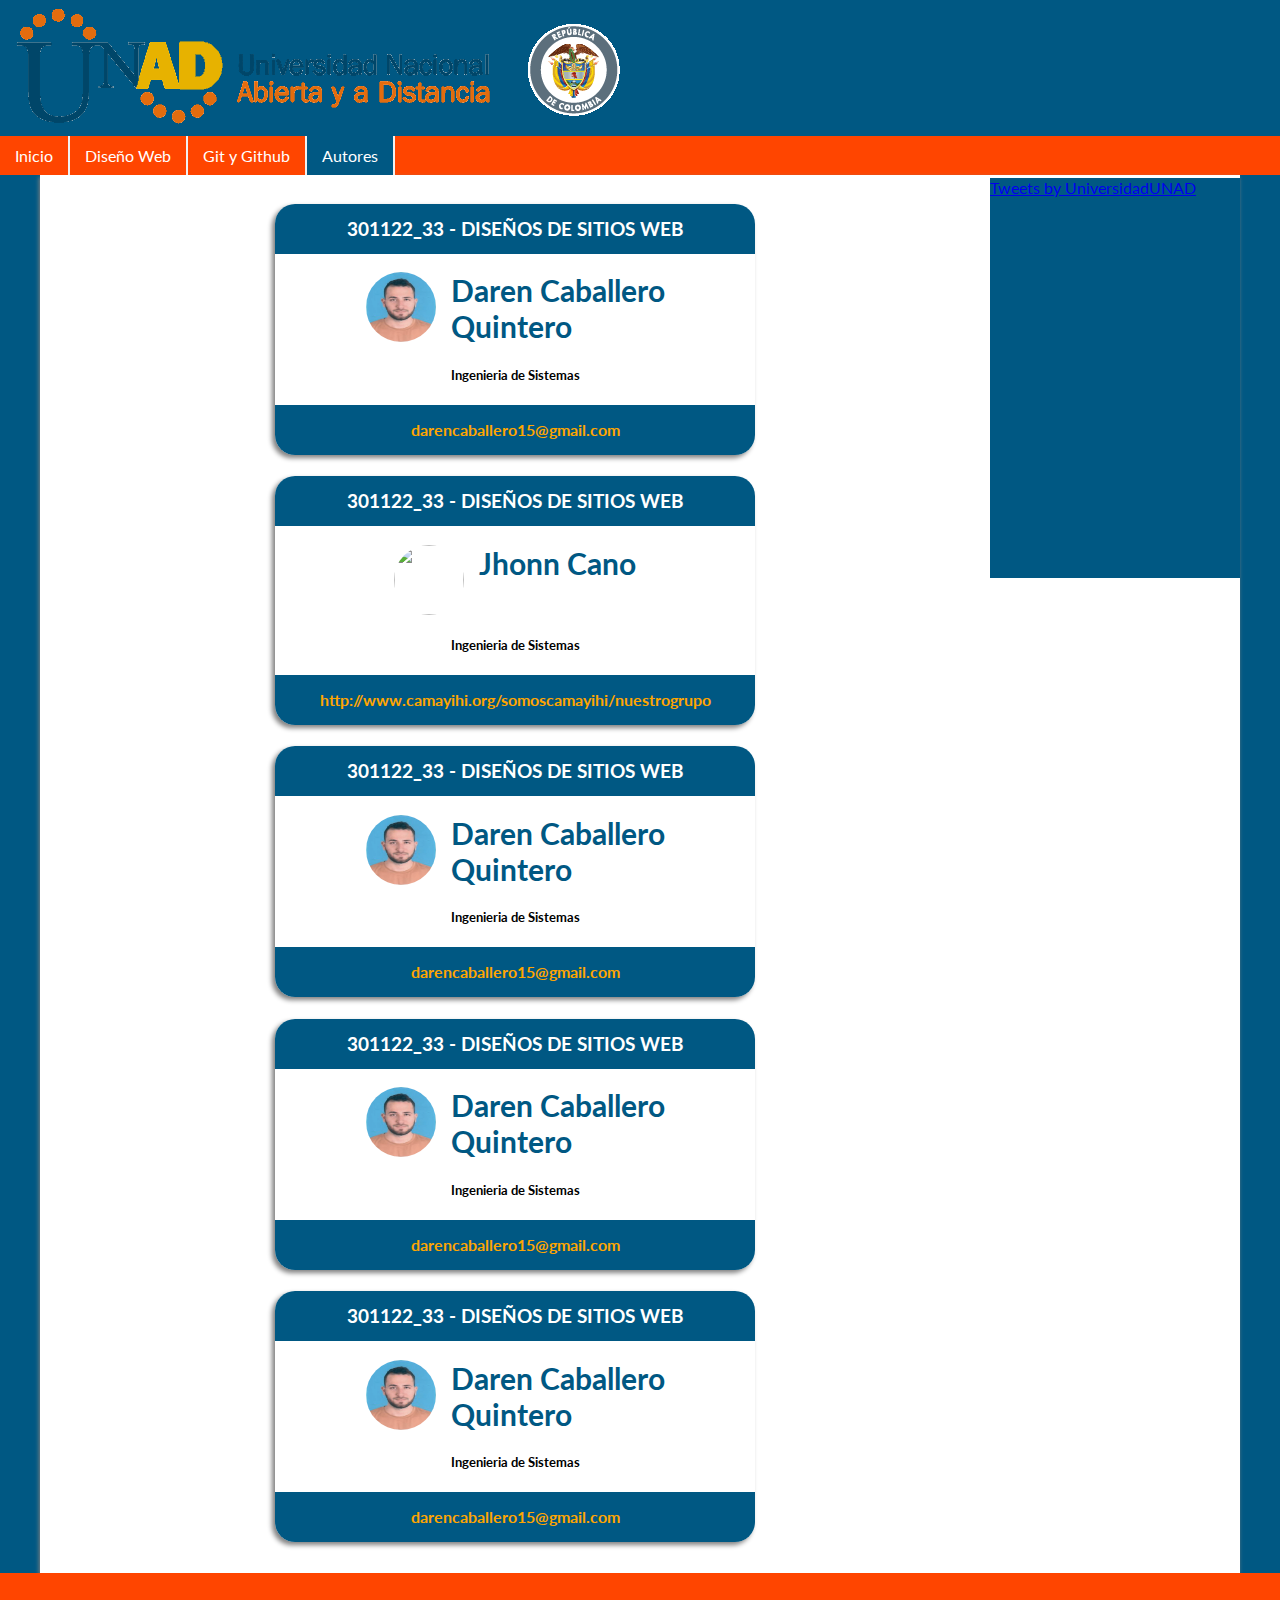
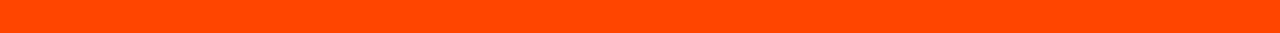
==== autores.html @ dc4933d7 "Update autores.html" ====
<!DOCTYPE html>
<html lang="en">

<head>
    <meta charset="UTF-8">
    <meta name="viewport" content="width=device-width, initial-scale=1.0">
    <meta http-equiv="X-UA-Compatible" content="ie=edge">
    <link rel="stylesheet" href="./css/style.css">
    <link href="https://fonts.googleapis.com/css?family=Lato" rel="stylesheet">
    <link href="https://fonts.googleapis.com/css?family=Lato:900i" rel="stylesheet">
    <script src="./js/jquery.js"></script>
    <title>Autores</title>
</head>

<body>
    <header>
        <figure>
            <img class="img-principal" src="logoUNAD_.png" alt="Pagina de Inicio">
        </figure>
    </header>

    <nav>
        <ul>
            <li>
                <a href="index.html">Inicio</a>
            </li>
            <li>
                <a href="Diseño.html">Diseño Web</a>
            </li>
            <li>
                <a href="Git.html">Git y Github</a>
            </li>
            <li style="background:rgb(0, 88, 131)"">
                <a href="autores.html">Autores</a>
            </li>
        </ul>
    </nav>
    <section>
        <div id="contenidoLectura">
            <div class="autores" id="profile1">
                <h3>301122_33 - DISEÑOS DE SITIOS WEB</h3>
                <div class="user">
                    <img class="profile" src="darenc.png">
                    <p id="nombres"><span>Daren Caballero </span>
                        <span>Quintero</span></p>
                </div>
                <h5>Ingenieria de Sistemas</h5>
                <h4>darencaballero15@gmail.com</h4>
            </div>
            <div class="autores" id="profile2">
                    <h3>301122_33 - DISEÑOS DE SITIOS WEB</h3>
                    <div class="user">
                        <img class="profile" src="http://www.camayihi.org/otros/logo.png">
                        <p id="nombres"><span>Jhonn Cano </span></p>
                    </div>
                    <h5>Ingenieria de Sistemas</h5>
                    <h4>http://www.camayihi.org/somoscamayihi/nuestrogrupo</h4>
                </div>
                <div class="autores" id="profile2">
                        <h3>301122_33 - DISEÑOS DE SITIOS WEB</h3>
                        <div class="user">
                            <img class="profile" src="darenc.png">
                            <p id="nombres"><span>Daren Caballero </span>
                                <span>Quintero</span></p>
                        </div>
                        <h5>Ingenieria de Sistemas</h5>
                        <h4>darencaballero15@gmail.com</h4>
                    </div>
                    <div class="autores" id="profile4">
                            <h3>301122_33 - DISEÑOS DE SITIOS WEB</h3>
                            <div class="user">
                                <img class="profile" src="darenc.png">
                                <p id="nombres"><span>Daren Caballero </span>
                                    <span>Quintero</span></p>
                            </div>
                            <h5>Ingenieria de Sistemas</h5>
                            <h4>darencaballero15@gmail.com</h4>
                        </div>
                        <div class="autores" id="profile4">
                                <h3>301122_33 - DISEÑOS DE SITIOS WEB</h3>
                                <div class="user">
                                    <img class="profile" src="darenc.png">
                                    <p id="nombres"><span>Daren Caballero </span>
                                        <span>Quintero</span></p>
                                </div>
                                <h5>Ingenieria de Sistemas</h5>
                                <h4>darencaballero15@gmail.com</h4>
                            </div>
          
        </div>
        <aside>
            <a class="twitter-timeline" href="https://twitter.com/UniversidadUNAD?ref_src=twsrc%5Etfw">Tweets by UniversidadUNAD</a>
            <script async src="https://platform.twitter.com/widgets.js" charset="utf-8"></script>
        </aside>
    </section>
    <footer>
    </footer>
</body>

</html>
---- css/style.css ----
body {
    background: red;
    margin: 0;
    font-family: 'Lato', sans-serif;
    background: rgb(0, 88, 131);
    background-image: url("https://mdn.mozillademos.org/files/6457/mdn_logo_only_color.png");
}

header {
    background-image: url("https://mdn.mozillademos.org/files/6457/mdn_logo_only_color.png");
}

nav {
    background: orangered;
}

ul {
    display: flex;
    text-align: center;
    list-style: none;
    margin: 0;
    padding: 0;
}

li {
    /*background: rgb(219, 154, 13);*/
    background: orangered;
    align-items: center;
    border-right: 2px solid #f1f1f1;
}

.volver {
    text-align: center;
    width: 50px;
    margin: 0 auto;
    height: 50px;
}

.volver:hover {
    background: red;
}

.lectura a {
    text-decoration: none;
    color: rgb(0, 88, 131);
    display: block;
    margin: 0 auto;
    text-align: center
}

.profile {
    width: 70px;
    height: 70px;
    display: block;
    border-radius: 50%;
}

#opciones ul li {
    background: rgb(0, 88, 131);
    border-top: 2px solid transparent !important;
}

#opciones ul li:hover {
    border-top: 2px solid orangered !important;
}

#opciones ul li:last-child {
    border: none;
}

li:hover {
    background: rgba(0, 88, 131);
}

figure {
    margin: 0;
 
}


section {
    min-height: 100vh;
    display: flex;
    justify-content: space-between;
    width: 1200px;
    margin: 0 auto;
    box-shadow: -1px 2px 4px gray;
    background: white;
}

#videos {
    min-height: 200px;
    width: 100%;
    margin: 0 auto;
    box-shadow: 0px 0px 2px gray;
    background: white;
    margin-top: 30px;
    display: flex;
    justify-content: space-between;
    flex-flow: row wrap;
}

iframe {
    width: 100%;
    height: 100%;
    margin: 0 auto;
    display: block;
}

#videos article {
    padding: 20px;
}

#contenido {
    padding: 10px;
    width: 100%;
    
}

#contenidoLectura {
    padding: 10px;
    width: 40%;
    margin: 0 auto;
    border-color: coral;
}

aside {
    background: rgb(0, 88, 131);
    width: 250px;
    height: 400px;
    overflow: auto;
    margin-top: 3px;
}

.user {
    display: flex;
    justify-content: center;
    background: #FFFF;
}

ul li a {
    text-decoration: none;
    color: white;
    display: block;
    margin: 5px 10px;
    padding: 5px;
}

footer {
    background: orangered;
    height: 50px;
    padding: 5px;
}
.footer_msg{
    color: white;  
}
#opciones {
    display: block;
    margin: 0 auto;
    width: 500px;
    margin-bottom: 15px;
}

.lectura {
    text-align: justify;
    padding: 30px;
    margin-bottom: 20px;
    box-shadow: 0px 0px 5px gray;
}

.lectura h2 {
    text-align: center;
}

.autores {
    border-radius: 20px 20px 20px 20px;
    text-align: justify;
    margin-bottom: 20px;
    box-shadow: -3px 3px 5px gray;
}
h2{
    text-align: center;
    font-size: 20px;
    color: rgba(0, 88, 131);
}
    h3 {
    background: rgb(0, 88, 131);
    color: white;
    height: 50px;
    text-align: center;
    vertical-align: middle;
    border-radius: 20px 20px 0px 0px;
    line-height: 50px;
}

h4 {
    background: rgb(0, 88, 131);
    height: 50px;
    text-align: center;
    vertical-align: middle;
    border-radius: 0px 0px 20px 20px;
    line-height: 50px;
    color: orange;
}

h5 {
    text-align: center;
}

span {
    display: block;
    font-size: 30px;
    color: rgb(0, 88, 131);
    font-family: 'Lato', sans-serif;
    font-weight: bold;
}

#nombres {
    margin: 0px 0px 0px 15px;
}

#wrapper-multimedia {
    width: 50%;
    height: 300px;
    margin: 0 auto;
    margin-top: 20px;
}

#principal-video {
    width: 100%;
    height: 300px;
    box-shadow: 2px 2px 3px gray;
}

#videos article {
    width: 120px;
    height: 90px;
    margin: 0 auto;
}

#sfcehfpx8sdclw3caueduhee52knl9q71dz {
    position: absolute;
    top: 0px;
    right: 0px;
    border-color:RED; 
}

@font-face {
    font-family: 'icomoon';
    src: url('../fonts/icomoon.eot?u0gpm6');
    src: url('../fonts/icomoon.eot?u0gpm6#iefix') format('embedded-opentype'), url('../fonts/icomoon.ttf?u0gpm6') format('truetype'), url('../fonts/icomoon.woff?u0gpm6') format('woff'), url('../fonts/icomoon.svg?u0gpm6#icomoon') format('svg');
    font-weight: normal;
    font-style: normal;
}

[class^="icon-"],
[class*=" icon-"] {
    /* use !important to prevent issues with browser extensions that change fonts */
    font-family: 'icomoon' !important;
    speak: none;
    font-style: normal;
    font-weight: normal;
    font-variant: normal;
    text-transform: none;
    line-height: 1;
    /* Better Font Rendering =========== */
    -webkit-font-smoothing: antialiased;
    -moz-osx-font-smoothing: grayscale;
}

.icon-circle-up:before {
    content: "\ea41";
}

.icon-circle-up {
    font-size: 20px;
}
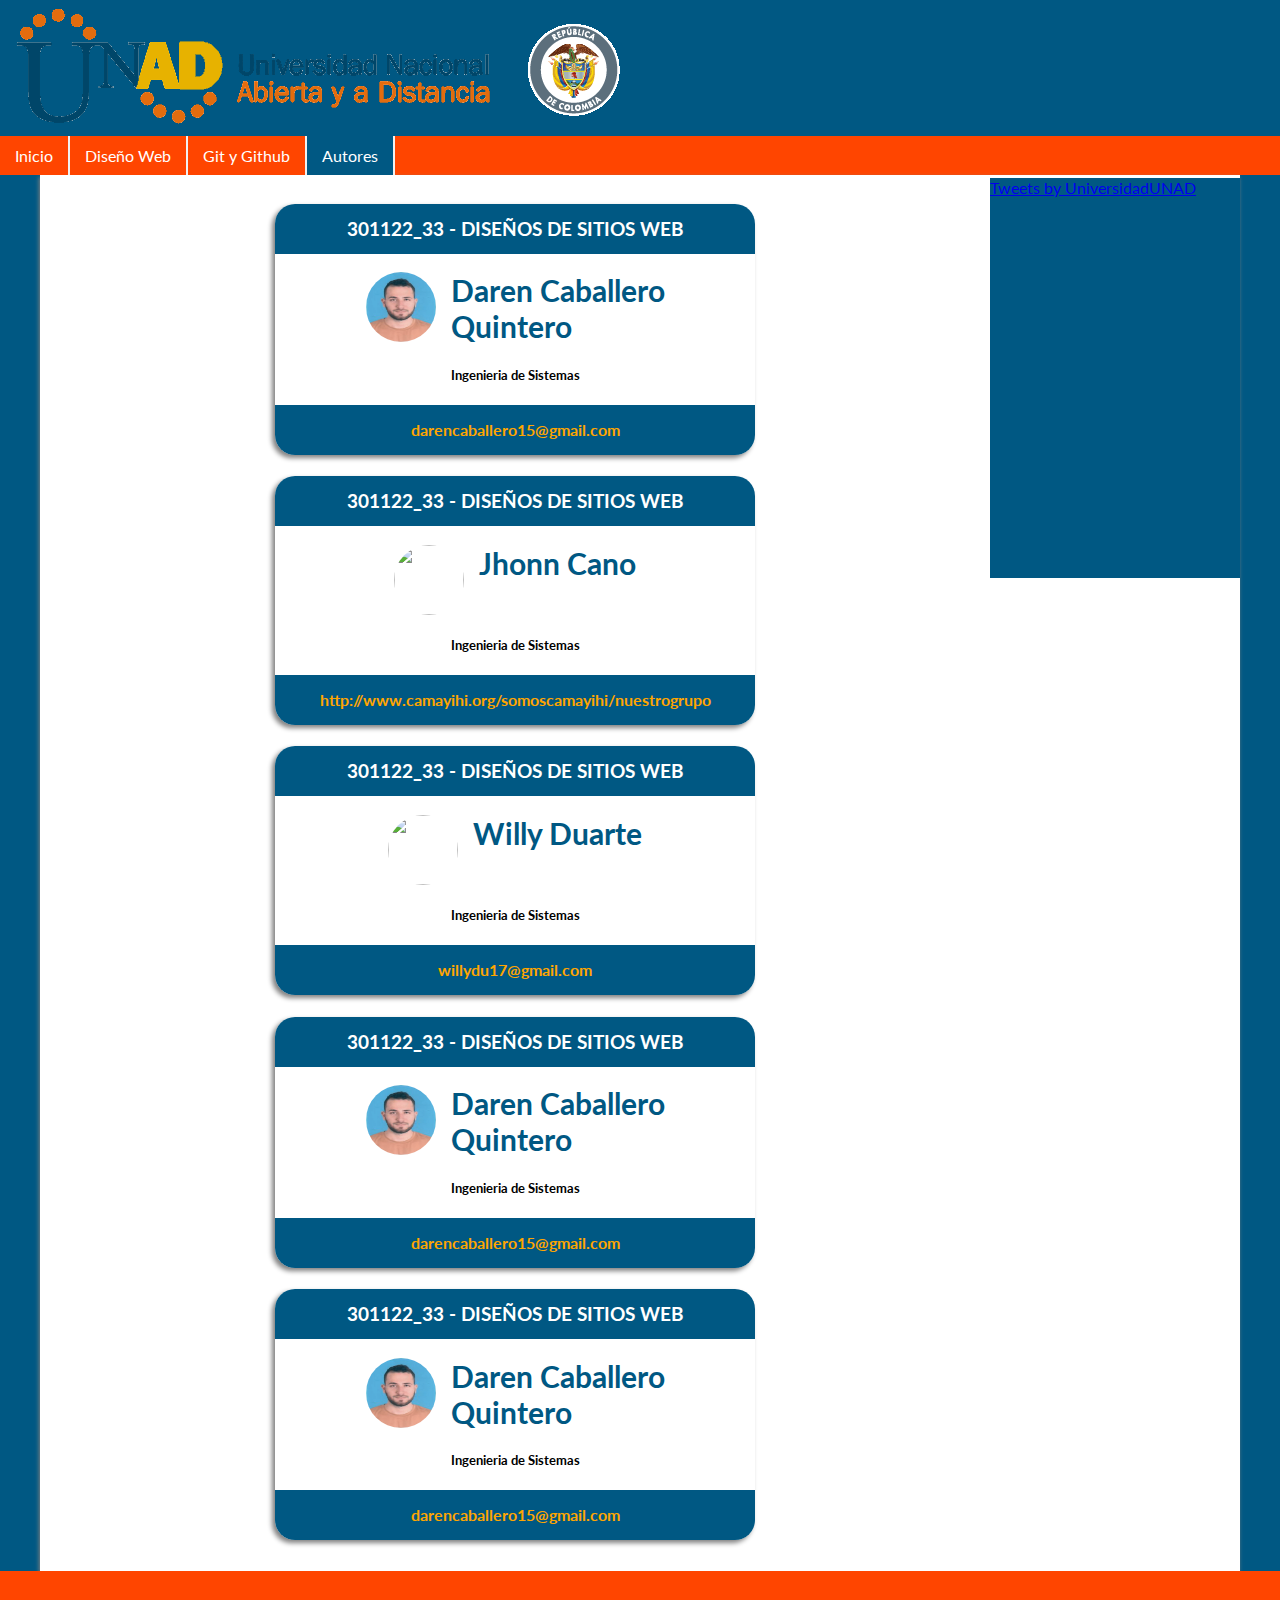
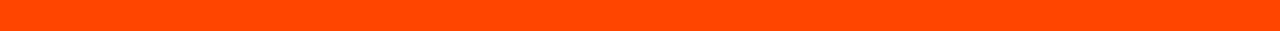
==== commit 8741ee54: "Update autores.html" ====
--- a/autores.html
+++ b/autores.html
@@ -59,12 +59,11 @@
                 <div class="autores" id="profile2">
                         <h3>301122_33 - DISEÑOS DE SITIOS WEB</h3>
                         <div class="user">
-                            <img class="profile" src="darenc.png">
-                            <p id="nombres"><span>Daren Caballero </span>
-                                <span>Quintero</span></p>
+                            <img class="profile" src="willy.jpeg">
+                            <p id="nombres"><span>Willy Duarte </span></p>
                         </div>
                         <h5>Ingenieria de Sistemas</h5>
-                        <h4>darencaballero15@gmail.com</h4>
+                        <h4>willydu17@gmail.com</h4>
                     </div>
                     <div class="autores" id="profile4">
                             <h3>301122_33 - DISEÑOS DE SITIOS WEB</h3>
@@ -97,4 +96,4 @@
     </footer>
 </body>
 
-</html>+</html>
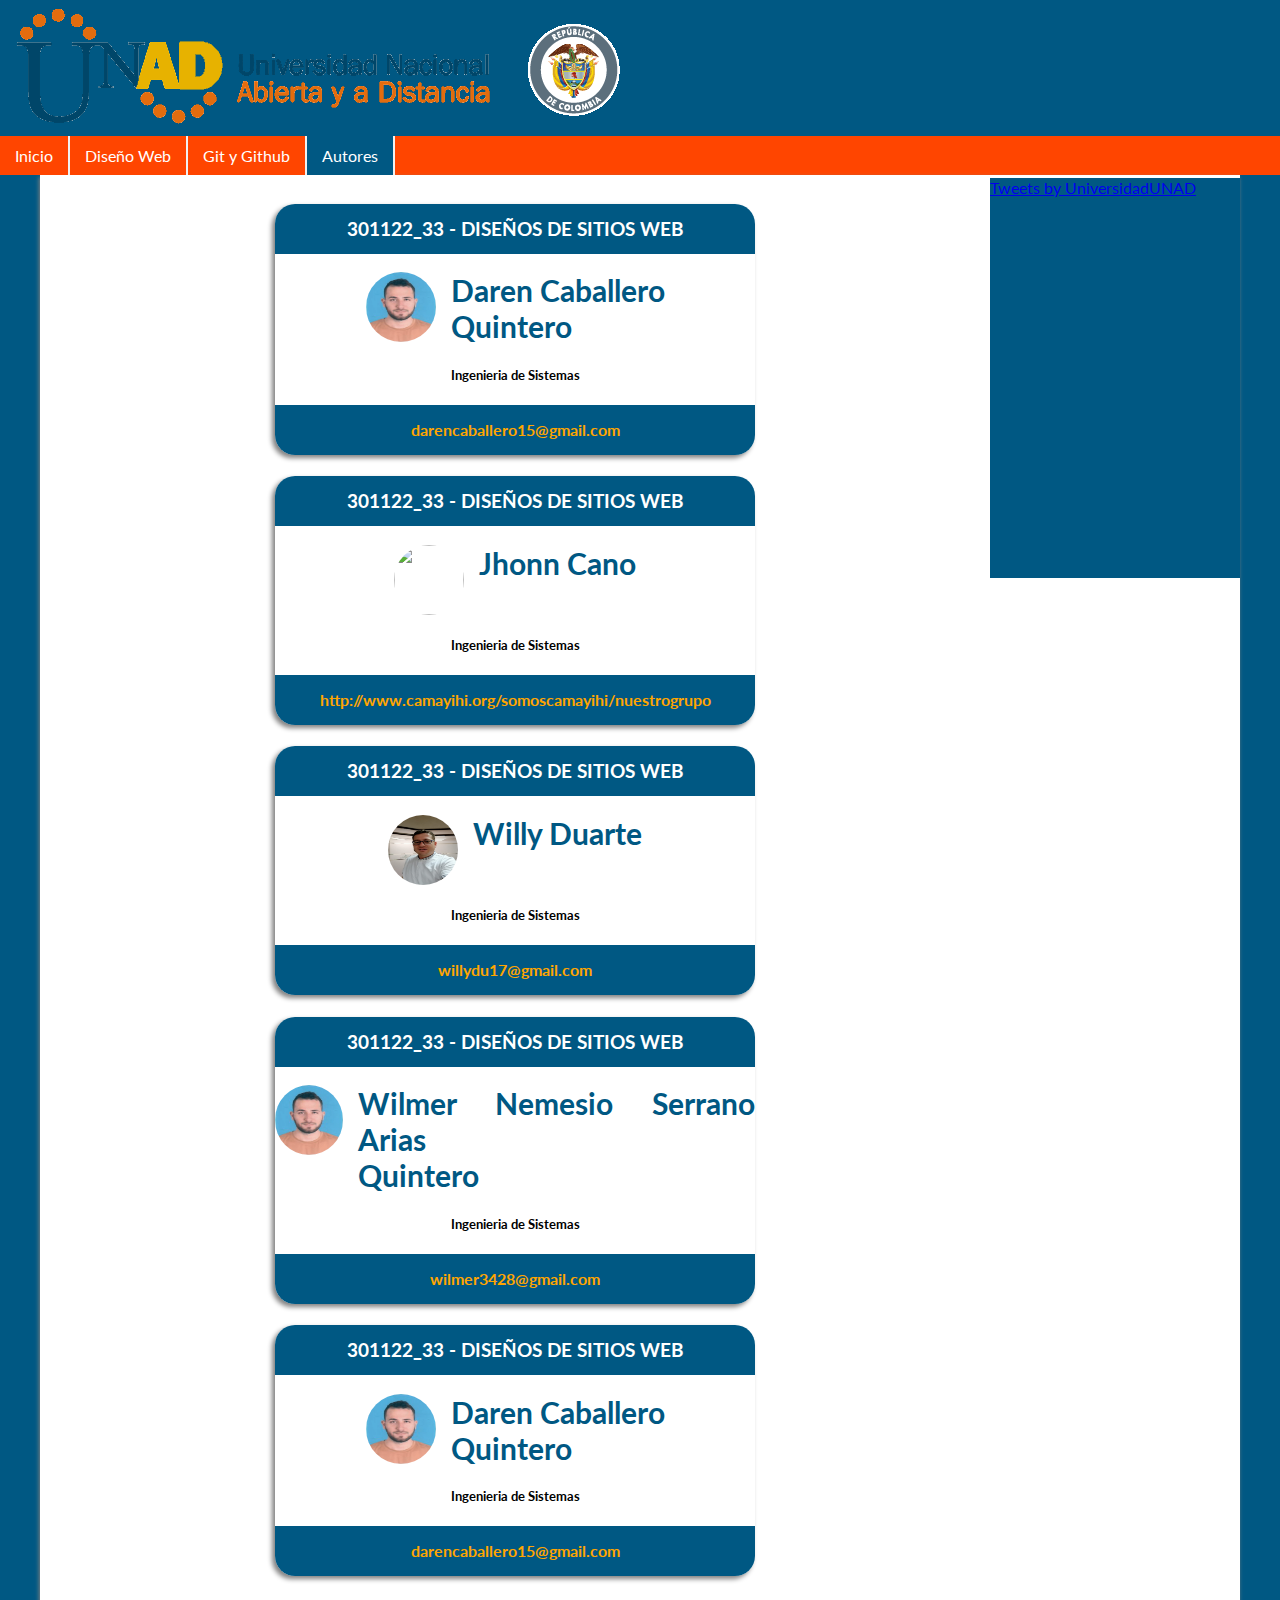
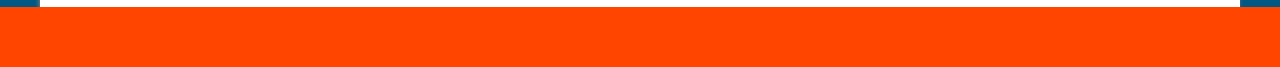
==== commit dedfc3a0: "Actualización de perfil" ====
--- a/autores.html
+++ b/autores.html
@@ -69,11 +69,11 @@
                             <h3>301122_33 - DISEÑOS DE SITIOS WEB</h3>
                             <div class="user">
                                 <img class="profile" src="darenc.png">
-                                <p id="nombres"><span>Daren Caballero </span>
+                                <p id="nombres"><span>Wilmer Nemesio Serrano Arias </span>
                                     <span>Quintero</span></p>
                             </div>
                             <h5>Ingenieria de Sistemas</h5>
-                            <h4>darencaballero15@gmail.com</h4>
+                            <h4>wilmer3428@gmail.com</h4>
                         </div>
                         <div class="autores" id="profile4">
                                 <h3>301122_33 - DISEÑOS DE SITIOS WEB</h3>
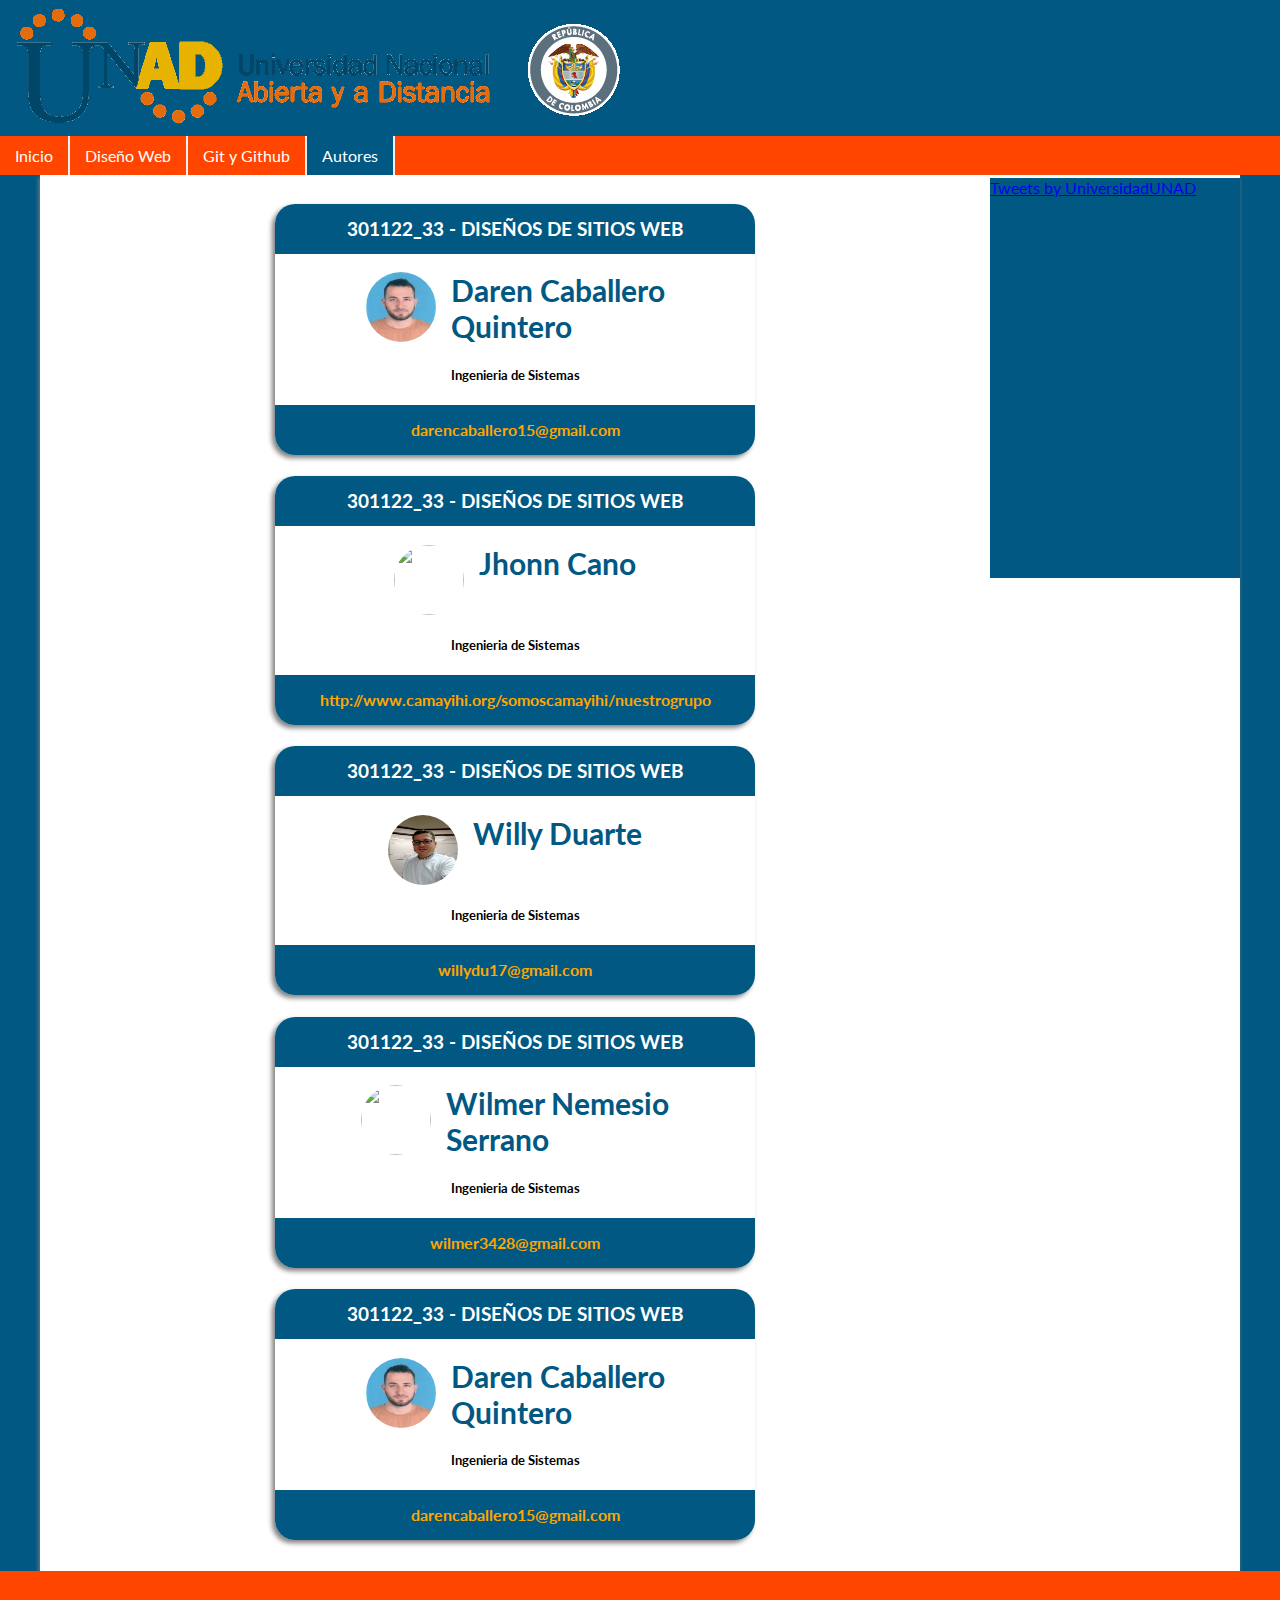
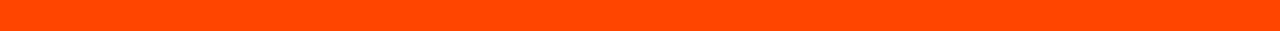
==== commit ac77bc29: "Update autores.html" ====
--- a/autores.html
+++ b/autores.html
@@ -68,9 +68,9 @@
                     <div class="autores" id="profile4">
                             <h3>301122_33 - DISEÑOS DE SITIOS WEB</h3>
                             <div class="user">
-                                <img class="profile" src="darenc.png">
-                                <p id="nombres"><span>Wilmer Nemesio Serrano Arias </span>
-                                    <span>Quintero</span></p>
+                                <img class="profile" src="Wilmer.jpeg">
+                                <p id="nombres"><span>Wilmer Nemesio  </span>
+                                    <span>Serrano</span></p>
                             </div>
                             <h5>Ingenieria de Sistemas</h5>
                             <h4>wilmer3428@gmail.com</h4>
